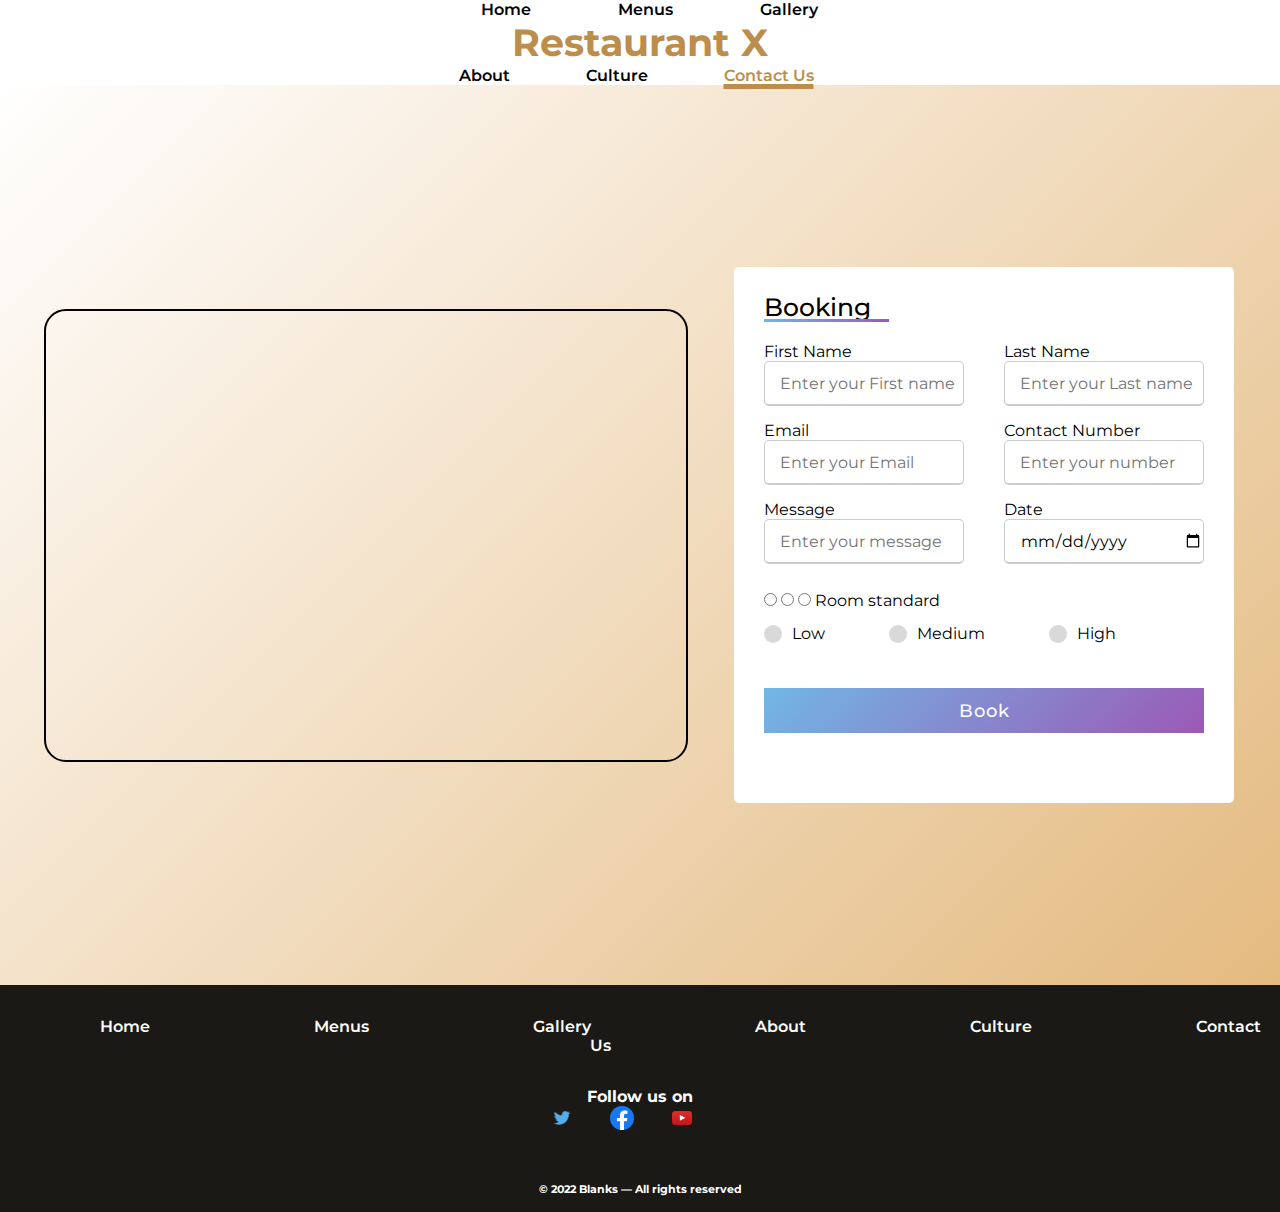
==== comp_website/pages/contact.html @ ff0e7e89 "added" ====
<!DOCTYPE html>
<html lang="en">
  <head>
    <meta charset="UTF-8" />
    <meta http-equiv="X-UA-Compatible" content="IE=edge" />
    <meta name="viewport" content="width=device-width, initial-scale=1.0" />
    <title>Contact</title>
    <link rel="stylesheet" href="../css/contact.css" />
    <link href="https://fonts.googleapis.com/css2?family=Montserrat:wght@400;500;600;800&display=swap" rel="stylesheet">

    <link href="https://cdn.jsdelivr.net/npm/bootstrap@5.0.2/dist/css/bootstrap.min.css" rel="stylesheet" integrity="sha384-EVSTQN3/azprG1Anm3QDgpJLIm9Nao0Yz1ztcQTwFspd3yD65VohhpuuCOmLASjC" crossorigin="anonymous">

  </head>
  <body>

    <div class="row navbar">
      <div class="col">
          <div class="nav-left">
            <a href="../index.html">Home</a>
            <a href="cuisine.html">Menus</a>
            <a 
            href="gallery.html">Gallery</a>
          </div>  
      </div>
      <div class="col">
        <div class="nav-mid">
            <h3><a href="../index.html"> Restaurant X</a></h3>
        </div>
      </div>
      <div class="col">
          <div class="nav-right">
            <a href="#">About</a>
            <a href="#">Culture</a>
            <a style="
            text-decoration: underline #bc8d4b 5px;
             color: #bc8d4b;
          "  href="#">Contact Us</a>
          </div> 
      </div>
    </div>

<div class="body">
  
        <div class="map">
            <iframe
              src="https://www.google.com/maps/embed?pb=!1m18!1m12!1m3!1d3496.9495788031286!2d83.71655679999999!3d28.780763500000003!2m3!1f0!2f0!3f0!3m2!1i1024!2i768!4f13.1!3m3!1m2!1s0x39be0f65766b98ef%3A0x9b8665fba4ca8b3d!2sMoksha%20Mustang!5e0!3m2!1sen!2snp!4v1653108105992!5m2!1sen!2snp"
              width="600"
              height="450"
              style="border: 0"
              allowfullscreen=""
              loading="lazy"
              referrerpolicy="no-referrer-when-downgrade"
            ></iframe>
          </div>

         
      <div class="container">
        <div class="title">Booking</div>
        <form action="#">
          <div class="Your-details">
            <div class="input-box">
              <span class="details">First Name</span>
              <input type="text" placeholder="Enter your First name" required />
            </div>
            <div class="input-box">
              <span class="details">Last Name</span>
              <input type="text" placeholder="Enter your Last name" required />
            </div>
            <div class="input-box">
              <span class="details">Email</span>
              <input type="email" placeholder="Enter your Email" required />
            </div>
            <div class="input-box">
              <span class="details">Contact Number</span>
              <input type="text" placeholder="Enter your number" required />
            </div>
            <div class="input-box">
              <span class="details">Message</span>
              <input type="text" placeholder="Enter your message" required />
            </div>
            <div class="input-box">
              <span class="details">Date</span>
              <input
                type="date"
                placeholder="Enter your booking date"
                required
              />
            </div>
          </div>
          <div class="gender-details">
            <input type="radio" name="gender" id="dot-1" />
            <input type="radio" name="gender" id="dot-2" />
            <input type="radio" name="gender" id="dot-3" />
            <span class="gender-title">Room standard</span>
            <div class="category">
              <label for="dot-1">
                <span class="dot one"></span>
                <span class="gender">Low</span>
              </label>
              <div>
                <label for="dot-2">
                  <span class="dot two"></span>
                  <span class="gender">Medium</span>
                </label>
              </div>
              <div>
                <label for="dot-3">
                  <span class="dot three"></span>
                  <span class="gender">High</span>
                </label>
              </div>
            </div>
          </div>
          <div class="button"><input type="submit" value="Book" /></div>
        </form>
      </div>
    </div>


    

    <div class="footer">
      <div class="footer-nav">
        <a href="../index.html">Home</a>
        <a href="cuisine.html">Menus</a>
        <a href="gallery.html">Gallery</a>
        <a href="#">About</a>
        <a href="#">Culture</a>
        <a href="#">Contact Us</a>
      </div>  

      <div class="socials">
        <h4>
          Follow us on
        </h4>
        <ul>
          <span style="margin-left:4.7rem ;"><a href=""><img src="../images/twitter.png" alt=""></i></a><span>
          <span><a href=""><img src="../images/facebook.png" alt=""></i></a><span>
          <span><a href=""><img src="../images/youtube.png" alt=""></i></a><span>
        </ul>
      </div>


      <h5>
        © 2022 Blanks — All rights reserved
      </h5>
    </div>


    <script src="https://cdn.jsdelivr.net/npm/bootstrap@5.0.2/dist/js/bootstrap.bundle.min.js" integrity="sha384-MrcW6ZMFYlzcLA8Nl+NtUVF0sA7MsXsP1UyJoMp4YLEuNSfAP+JcXn/tWtIaxVXM" crossorigin="anonymous"></script>



  </body>
</html>
---- comp_website/css/contact.css ----
*{
    margin: 0;
    padding: 0;
    box-sizing: border-box;
    font-family: 'Montserrat', sans-serif;
}
.body{
display: flex;
height: 100vh;
justify-content: center;
align-items: center;
padding: 10px;
/* background: linear-gradient(135deg,#71b7e6, #9b59b6 ); */
background: linear-gradient(135deg,#ffffff, #e4ba80 );
background-color:#e7c594 ;
/* background: linear-gradient(135deg,red,blue ); */
}


/*navbar*/

.nav-left a {

  text-decoration: none;
  color :black;
  margin: 2rem;
  margin-left: 3.2rem;
  text-decoration-line: none;
  font-weight: 600;

}

.navbar a:hover {
  text-decoration: underline #bc8d4b 5px;
  color: #bc8d4b;
  
}

.navbar a:after {
  content: '';
  position: absolute;
  width: 100%;
  transform: scaleX(0);
  height: 2px;
  bottom: 0;
  left: 0;
  background-color: #bc8d4b;
  transform-origin: bottom right;
  transition: transform 0.25s ease-out;
}

.navbar a:hover:after {
  transform: scaleX(1);
  transform-origin: bottom left;
}


.nav-right a {

  text-decoration: none;
  color :black;
  margin: 2rem;
  margin-right: 2.5rem;
  text-decoration-line: none;
  font-weight: 600;

}
.nav-left {
  text-align: center;
}
.nav-mid {
  text-align: center;
}
.nav-right {
  text-align: center;
}

.nav-mid {
  color: black;
margin-left: 0rem;
}
.nav-mid a {
  text-decoration-line: none;
  color: #bc8d4b;
}

.nav-mid a:hover {
  text-decoration: none;
}

.nav-mid h3 {
  font-size: 2.4rem;
  color: #bc8d4b;
}

.navbar {
  margin-top: 2rem;
  background-color: #fff;
  margin: auto;
  box-shadow: 0 3px 5px rgba(0, 0, 0, 0.3);
}


/*navbar end*/


.map {
  width: 40rem;
  margin-right: 3rem;

  border-radius: 20px;
  outline: 2px solid black;

}

iframe {
  border-radius: 20px;
  margin-bottom: -5px;
}

.heading h1{
  font-size: 40px;
  padding-top: 25px ;
  text-align: center;
  font-family: 'Koulen', cursive;
  letter-spacing: 10px;
  /* display: block; */
}
.container{
   max-width: 500px; 
   width: 100%;
   background: #fff;
   padding: 25px 30px;
  border-radius: 5px; 
}
.container .title{
 font-size: 25px;
  font-weight: 500; 
  position: relative; 
}
.container .title::before{
   content:'' ;
   position: absolute; 
   left: 0;
   bottom: 0;
   height: 3px;
   width: 125px;
   background: linear-gradient(135deg,#71b7e6, #9b59b6 );

}
.container form .Your-details{
  display: flex;  
  flex-wrap: wrap;
  justify-content: space-between;
  margin: 20px 0 12px  0;
}
form .Your-details .input-box{
    margin-bottom: 15px;
    width: calc(100% / 2 - 20px);
}
.Your-details .input-box details{ 
    display: block;
font-weight: 500;
margin-bottom: 5px;
}
.Your-details .input-box input{
height: 45px;
width: 100%;
outline: none;
border-radius: 5px;
border:1px solid #ccc;
padding-left: 15px;
font-size: 16px;
border-bottom-width: 2px;
transition: all 0.3s ease;
}
.Your-details .input-box input:focus,
.Your-details .input-box input:valid{ 
border-color: #9b59b6;
}
form .gender-details .category{
display: flex;
width: 80%;
margin: 14px 0;
justify-content: space-between;
}
.gender-details .category label{
display: flex;
align-items: center;
}
 .gender-details .category .dot{
  height: 18px;  
  width: 18px; 
  background: #d9d9d9;
  border-radius: 50%;
  margin-right: 10px;
  border: 5px solid transparent;
  transition: all 0.3s ease;
 }
 #dot-1:checked ~ .category label .one,
 #dot-2:checked ~ .category label .two,
 #dot-3:checked ~ .category label .three{
    border-color: #d9d9d9;
    background: #9b59b6;
 }
 form input [type="radio"]{
  display: none;   
 }
 form .button{
    height: 45px; 
    margin: 45px 0;
 }
 form .button input{
     height: 100%;
     width: 100%;
     outline: none;
     color: #fff;
     border: none;
     font-size: 18px;
     font-weight: 500;

     letter-spacing: 1px;
     background: linear-gradient(135deg,#71b7e6, #9b59b6 );
 }






/*footer*/
.footer-nav a {

  text-decoration: none;
  color :white;
  margin: 0 5rem;
  text-decoration-line: none;
  font-weight: 600;

}

.footer-nav a:hover {
  color: #bc8d4b;
}

.footer {
  background-color: #1a1915;
  color: white;
  margin-top: rem;
  margin-bottom: 0;
  padding-bottom: 1rem;
}
.footer-nav {
  text-align: center;
  padding-top: 2rem;

}

.socials {
  font-size: 1rem;
  margin-top: 2rem;
  text-align: center;
}

.socials img {
  width: 1.5rem;
  height: 1.5rem;
}

.socials ul {
  list-style-type: none;
  overflow: hidden;
  text-align: center;
}


.socials span {
  display: inline;
  margin: 1rem;
}

.socials span:hover {
 
}

.footer h5{
  font-size: 0.7rem;
  text-align: center;
  margin-top: 3rem;
  margin-bottom: -2 rem;
  padding-bottom: 0;

}
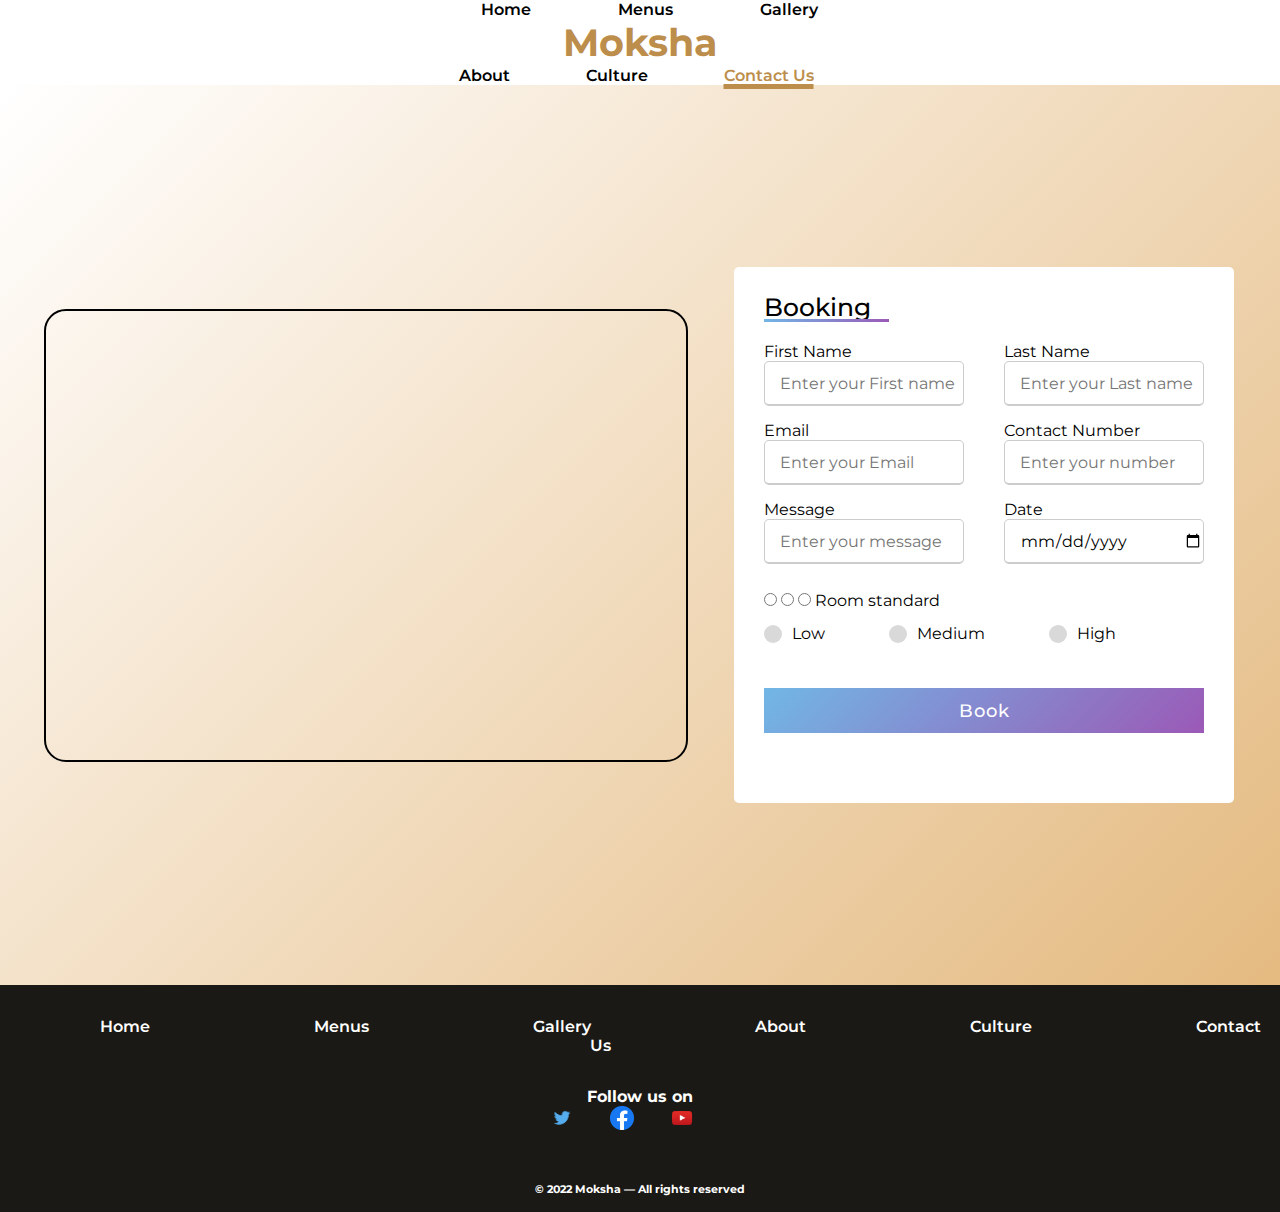
==== commit 8c022204: "added" ====
--- a/comp_website/pages/contact.html
+++ b/comp_website/pages/contact.html
@@ -24,13 +24,13 @@
       </div>
       <div class="col">
         <div class="nav-mid">
-            <h3><a href="../index.html"> Restaurant X</a></h3>
+            <h3><a href="../index.html">Moksha</a></h3>
         </div>
       </div>
       <div class="col">
           <div class="nav-right">
             <a href="#">About</a>
-            <a href="#">Culture</a>
+            <a href="culture.html">Culture</a>
             <a style="
             text-decoration: underline #bc8d4b 5px;
              color: #bc8d4b;
@@ -72,7 +72,7 @@
             </div>
             <div class="input-box">
               <span class="details">Contact Number</span>
-              <input type="text" placeholder="Enter your number" required />
+              <input type="number" placeholder="Enter your number" required />
             </div>
             <div class="input-box">
               <span class="details">Message</span>
@@ -125,7 +125,7 @@
         <a href="cuisine.html">Menus</a>
         <a href="gallery.html">Gallery</a>
         <a href="#">About</a>
-        <a href="#">Culture</a>
+        <a href="culture.html">Culture</a>
         <a href="#">Contact Us</a>
       </div>  
 
@@ -142,7 +142,7 @@
 
 
       <h5>
-        © 2022 Blanks — All rights reserved
+        © 2022 Moksha — All rights reserved
       </h5>
     </div>
 
